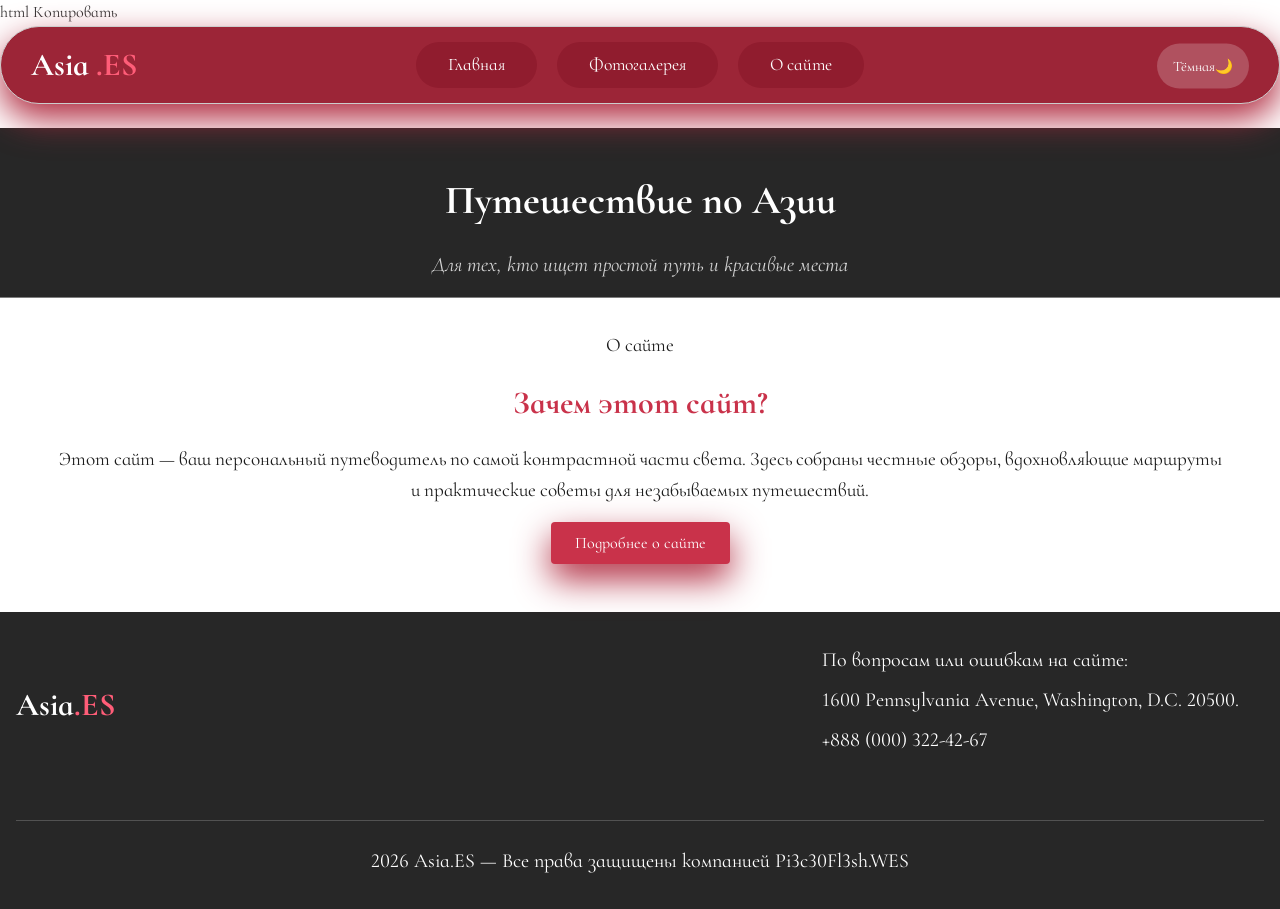
==== index.html @ 8e27fe75 "Add files via upload" ====
html
Копировать
<!DOCTYPE html>
<html lang="ru">
<head>
<link rel="preconnect" href="https://fonts.googleapis.com">
<link rel="preconnect" href="https://fonts.gstatic.com" crossorigin>
<link href="https://fonts.googleapis.com/css2?family=Cormorant+Infant:ital,wght@0,300..700;1,300..700&family=Lobster&display=swap" rel="stylesheet">
    <link rel="stylesheet" href="style.css">
    <script src="script.js"></script>
    <meta charset="UTF-8">
    <title>Азиатские страны — культура, традиции, путешествия</title>
</head>
<body>
  <nav>
    <div class="logo">
        <span class="logo-name">Asia
            <span class="URL">.ES</span>
        </span>
    </div>
        <a href="index.html"><button>Главная</button></a>
        <a href="gallery.html"><button>Фотогалерея</button></a>
        <a href="about.html"><button>О сайте</button></a>
        <button id="theme-toggle">Светлая</button>
    </nav>
<header>  
    <h1>Путешествие по Азии</h1>
    <a>Для тех, кто ищет простой путь и красивые места</a>
</header>
<main>
<div class="about">
    <a>О сайте</a>
    <h2>Зачем этот сайт?</h2>
    <a>Этот сайт — ваш персональный путеводитель по самой контрастной части света. Здесь собраны честные обзоры, вдохновляющие маршруты и практические советы для незабываемых путешествий.</a>
    <a href="about.html"><button class="pod">Подробнее о сайте</button></a>
</div>
</main>
<footer>
  <div class="footer-logo">
    <span class="logo-name">Asia<span class="URL">.ES</span></span>
  </div>
  <div class="footer-contact">
    <p>По вопросам или ошибкам на сайте:</p>
    <p>1600 Pennsylvania Avenue, Washington, D.C. 20500.</p>
    <p>+888 (000) 322-42-67</p>
  </div>
  
  <div class="footer-bottom">
    <p>2026 Asia.ES — Все права защищены компанией Pi3c30Fl3sh.WES</p>
  </div>
</footer>
</body>
</html>
---- style.css ----
* {
  margin: 0;
  padding: 0;
  box-sizing: border-box;
}

body {
  font-family: 'Cormorant Infant', sans-serif;
  line-height: 1.6;
  color: #333;
  background-color: #fff;
  transition: background-color 0.3s ease, color 0.3s ease;
}

p {
  font-size: 20px;
}

h2 {
  font-size: 30px;
  color: #b02a3f;
}

.put {
  display: flex;            
  justify-content: center;  
  margin-top: 2rem;         
  text-decoration: none;    
}

.put button {
  background: #c9324a;      
  color: white;             
  border: none;
  padding: 0.8rem 2rem;     
  border-radius: 4px;       
  cursor: pointer;
  font-size: 1.1rem;        
  font-family: 'Cormorant Infant', sans-serif; 
  transition: background 0.3s, transform 0.2s, box-shadow 0.3s;
  box-shadow: 0 0 10px #c9324a, 0 0 25px rgba(201, 50, 74, 0.6);
}

.put button:hover {
  background: #b02a3f;      
  transform: scale(1.03);   
}

header {
  background: #141414;
  color: white;
  text-align: center;
  position: relative;
  display: flex;
  flex-direction: column; 
  align-items: center; 
  width: 100%;
  
  margin-top: 0;
  padding: 2.5rem 0 1rem 0;
  
  border-bottom: 1px solid rgba(255, 255, 255, 0.4); 
}

nav {
  display: flex;
  justify-content: center; 
  align-items: center; 
  width: 100%;
  padding: 15px 30px;
  box-sizing: border-box;
  margin-bottom: 1.5rem;
  position: relative; 
  background: #9c2537;
  border-radius: 60px;
  backdrop-filter: blur(15px);
  box-shadow: 0 15px 35px #b02a3f;
  border: 0.5px solid #ccc;
  position: sticky;
  top: 10px;
  z-index: 9999;
}

.logo {
  position: absolute;
  left: 30px;
  top: 50%;
  transform: translateY(-50%);
}

.logo-name {
  font-size: 2rem;
  font-weight: bold;
  display: inline-block;
  vertical-align: middle;
  color: #ffff;
}

.pod {
  background: #9c2537;
  border-radius: 60px;
  backdrop-filter: blur(15px);
  box-shadow: 0 15px 35px #b02a3f;
  border: 0.5px solid #ccc;
  font-family: 'Cormorant Infant', sans-serif;
}

.URL {
  color: #ff5d78; 
}

nav a {
  display: inline-block;
  margin: 0 10px; 
}

nav button {
  background: #901c2e;      
  color: white;             
  border: none;
  padding: 0.8rem 2rem;     
  border-radius: 40px;       
  cursor: pointer;
  font-size: 1.1rem;        
  font-family: 'Cormorant Infant', sans-serif; 
  transition: background 0.3s, transform 0.2s;
}

nav button:hover {
  background: #a03142;      
  transform: scale(1.03);   
}

nav a button {
  position: static;
  transform: none;
  color: #ffffff;
}

#theme-toggle {
  position: absolute;
  right: 30px;
  top: 52%;
  transform: translateY(-50%); 
  background: rgba(255, 255, 255, 0.2);
  border: none;
  color: white;
  padding: 0.5rem 1rem;
  border-radius: 40px;
  cursor: pointer;
  transition: all 0.3s ease;
  font-size: 0.9rem;
  margin: 0;
  white-space: nowrap; 
  height: 45px;
}

#theme-toggle:hover {
  background: rgba(255, 255, 255, 0.4);
}

header h1 {
  font-size: 2.5rem;
  margin-bottom: 0.5rem;
}

header a {
  color: rgba(255, 255, 255, 0.8);
  font-style: italic;
  margin-top: 0.5rem;
  font-size: 1.3rem;
  display: inline-block;
}

main {
  max-width: 1200px;
  margin: 2rem auto;
  padding: 0 1rem;
}

.about {
  text-align: center;
  margin-bottom: 3rem;
}

.about a {
  display: block;
  font-size: 1.2rem;
  color: #1d1d1d;
  margin-bottom: 1rem;
}

.about h2 {
  font-size: 2rem;
  margin-bottom: 1rem;
  color: #c9324a;
}

.about button {
  background: #c9324a;
  color: white;
  border: none;
  padding: 0.7rem 1.5rem;
  border-radius: 4px;
  cursor: pointer;
  font-size: 1rem;
  transition: background 0.3s;
}

.about button:hover {
  background: #b02a3f; 
}

.slider-container {
  max-width: 100%;
  width: 95%;
  margin: auto;
}

.slider {
  position: relative;
  overflow: hidden;
  width: 100%;
  height: 500px;
  border-radius: 8px;
  box-shadow: 0 4px 15px rgba(201, 50, 74, 0.1);
  cursor: grab;
  border: 2px solid #c9324a;
}

.slider:active {
  cursor: grabbing;
}

.slider-line {
  display: flex;
  transition: transform 0.3s ease-out;
}

.slider-line img {
  width: 100%;
  height: 500px;
  object-fit: cover;
  flex-shrink: 0;
  user-select: none;
}

.slider-info {
  padding: 20px;
  background: #fff;
  text-align: center;
  border: 1px solid #eee;
  border-top: none;
  border-radius: 0 0 8px 8px;
  border-top: 2px solid #c9324a;
}

.slider-info h2 {
  font-size: 40px;
  margin-bottom: 0.5rem;
  color: #c9324a;
}

.slider-info p {
  font-size: 25px;
  color: #555; 
  max-width: 600px;
  margin: 0 auto;
}

footer {
  background: #c9324a;
  color: white;
  padding: 2rem 1rem;
  margin-top: 3rem;
  display: flex;
  flex-wrap: wrap;
  justify-content: space-between;
  align-items: center;
  gap: 2rem;
}

.footer-logo {
  flex: 1;
  min-width: 200px;
}

.footer-info {
  flex: 2;
  text-align: right;
  min-width: 250px;
}

.footer-contact {
  margin-right: 2%;
}

.footer-contact p {
  margin-bottom: 0.5rem;
  line-height: 1.6;
  color: #ffffff;
}

.footer-bottom {
  width: 100%;
  text-align: center;
  margin-top: 1.5rem;
  padding-top: 1.5rem;
  border-top: 1px solid rgba(255, 255, 255, 0.2);
}

@media (max-width: 768px) {
  header h1 {
    font-size: 2rem;
  }
  
  nav {
    flex-direction: column;
    align-items: center;
    gap: 10px;
  }

  .logo, #theme-toggle {
    position: static;
    transform: none;
    margin: 5px 0;
  }
  
  .slider {
    height: 300px;
  }
  
  .slider-line img {
    height: 300px;
  }
  
  .slider-info h2 {
    font-size: 1.4rem;
  }
  
  footer {
    flex-direction: column;
    text-align: center;
  }
  
  .footer-info,
  .footer-contact {
    text-align: center;
  }
  
  .footer-logo,
  .footer-info,
  .footer-contact {
    min-width: auto;
  }
}

@media (max-width: 480px) {
  .slider {
    height: 250px;
  }
  
  .slider-line img {
    height: 250px;
  }
  
  header h1 {
    font-size: 1.5rem;
  }
  
  .logo-name {
    font-size: 1.5rem;
  }
}

body.light-theme {
  background-color: #fff;
  color: #333;
}

body.light-theme p {
  color: #333; 
}

body.light-theme header,
body.light-theme footer {
  background: #272727; 
}

body.light-theme .footer-contact p {
  color: #ffffff;
}

body.dark-theme {
  background-color: #242424; 
  color: #ffffff; 
}

body.dark-theme p {
  color: #ffffff; 
}

body.dark-theme .slider-info p {
  color: #ffffff;
}

body.dark-theme header,
body.dark-theme footer {
  background: #272727; 
}

body.dark-theme h2 {
  color: #fd5757; 
}

body.dark-theme nav button {
  background: #222222; 
  color: white;
}

body.dark-theme nav button:hover {
  background: #4e4e4e; 
}

body.dark-theme .slider {
  border: 2px solid #b02a3f; 
  box-shadow: 0 4px 15px rgba(255, 68, 68, 0.2);
}

body.dark-theme .slider-info {
  background: #1a1a1a; 
  border-top: 2px solid #b02a3f;
}

body.dark-theme .footer-contact p {
  color: #ffffff;
}

.footer-bottom,
.footer-bottom p {
  color: #ffffff !important;
}

body.dark-theme main,
body.dark-theme main div,
body.dark-theme main span,
body.dark-theme main a:not(.put) {
  color: #ffffff !important;
}
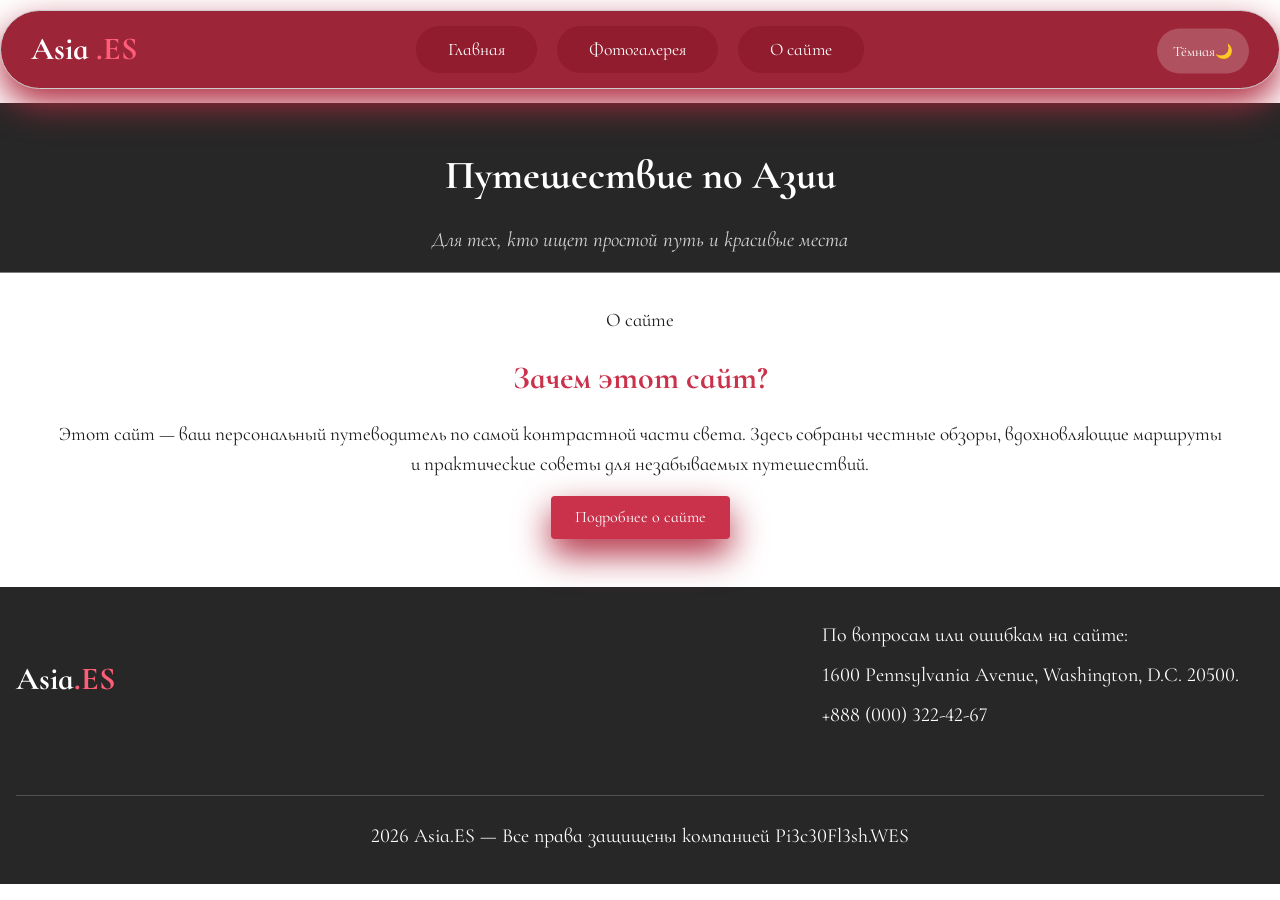
==== commit 747b7a34: "Update index.html" ====
--- a/index.html
+++ b/index.html
@@ -1,5 +1,3 @@
-html
-Копировать
 <!DOCTYPE html>
 <html lang="ru">
 <head>
@@ -50,4 +48,4 @@
   </div>
 </footer>
 </body>
-</html>+</html>
